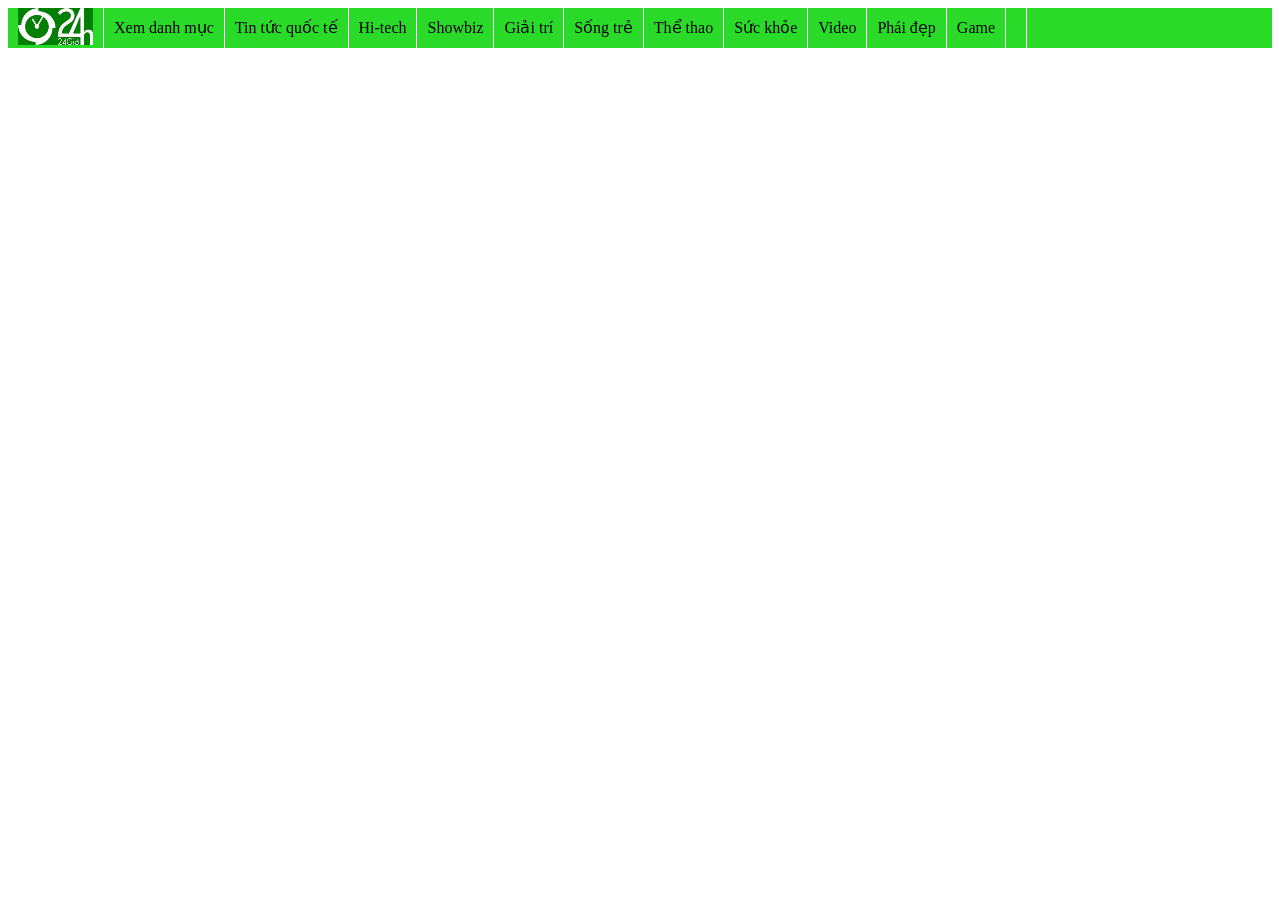
==== Unit04/demo/Bai1Kieu2.html @ cdb2ff8a "BT" ====
<!DOCTYPE html>
<html lang="en">
<head>
	<meta charset="UTF-8">
	<title>Kiểu 2</title> 
	<link rel="stylesheet" href="Bai1Kieu2.css">
</head>
<body>

	<ul class="parent-lv1">
		<li class="menu-lv2">
			<img src="anh/logo.png">
		</li>
		<li class="menu-lv2">Xem danh mục
			<ul class="menu-lv3">
				<li>Trang chủ 24 giờ</li>
				<li class="news">Tin tức trong ngày
					<ul class="menu-lv4">
						<li>Tin Hà Nội</li>
						<li>Tin TP Hồ Chí Minh</li>
						<li>Tin Đà Nẵng</li>
						<li>Tai nạn giao thông</li>
					</ul>
				</li>
				<li>Bóng đá</li>
				<li>Thế giới</li>
				<li>Thời trang</li>
				<li>An ninh xã hội</li>
				<li>Thời trang Hi-tech</li>
				<li>Tài chính-Bất động sản</li>
				<li>Ẩm thực</li>
				<li>Làm đẹp</li>
				<li>Đời sống Showbiz</li>
				<li>Giải trí</li>
				<li>Bạn trẻ - Cuộc sống</li>
				<li>Giáo dục - Du học</li>
				<li>Thể thao</li>
				<li>Phi thường - Kỳ quặc</li>
				<li>Công nghệ thông tin</li>
				<li>Ô tô </li>
				<li>Xe máy - Xe đạp</li>
				<li>Thị trường - Tiêu dùng</li>
				<li>Du lịch</li>
				<li>Sức khỏe đời sống</li>
				<li>Video tổng hợp</li>
			</ul>
		</li>
		<li class="menu-lv2">Tin tức quốc tế</li>
		<li class="menu-lv2">Hi-tech</li>
		<li class="menu-lv2">Showbiz</li>
		<li class="menu-lv2">Giải trí</li>
		<li class="menu-lv2">Sống trẻ</li>
		<li class="menu-lv2">Thể thao</li>
		<li class="menu-lv2">Sức khỏe</li>
		<li class="menu-lv2">Video</li>
		<li class="menu-lv2">Phái đẹp</li>
		<li class="menu-lv2">Game</li>
		<li class="menu-lv2"></li>
	</ul>
</body>
</html>
---- Unit04/demo/Bai1Kieu2.css ----
.menu-lv2> img{
	background-color: green;
}
ul{
	float: left;
	list-style: none;
	width: 100%;
	margin: 0;
	padding: 0px;
	background-color: #29da29;
}
.menu-lv2{
	float: left;
	padding: 0 10px;
	border-right: 1px white solid;
	height: 40px;
	line-height: 40px;
	position: relative;
}
.menu-lv3{
	position: absolute;
	top: 40px;
	left: 0;
	width: 200px;
	display: none;
}

.menu-lv3> li{
	border-top: 0.5px white solid;
	padding-left: 10px;
}
.news{
	position: relative;
}
.menu-lv4{
	position: absolute;
	left: 100%;
	top: 0;
	border-left-color: white;
	border-left-width: 1px;
	border-left-style: solid;
	display: none;
}
.menu-lv4>li{
	border-top: 0.5px white solid;
}
li{
	cursor: pointer;
}

.menu-lv2:hover .menu-lv3{
	display: block;
	background-color: lightgreen;
}
.news:hover .menu-lv4{
	display: block;
}
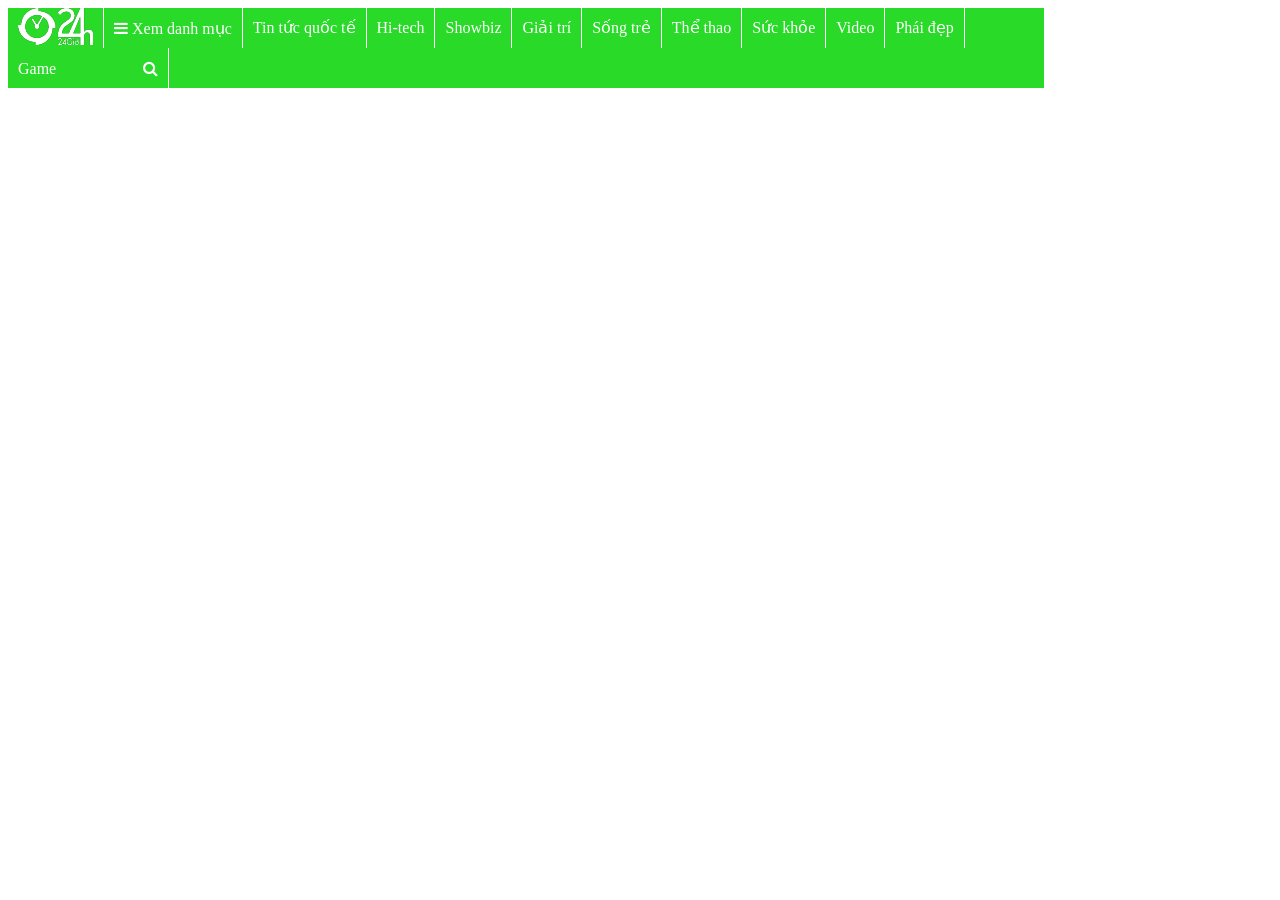
==== commit 41163e87: "Nop BT buoi 4" ====
--- a/Unit04/demo/Bai1Kieu2.html
+++ b/Unit04/demo/Bai1Kieu2.html
@@ -1,61 +1,60 @@
-<!DOCTYPE html>
-<html lang="en">
-<head>
-	<meta charset="UTF-8">
-	<title>Kiểu 2</title> 
-	<link rel="stylesheet" href="Bai1Kieu2.css">
-</head>
-<body>
-
-	<ul class="parent-lv1">
-		<li class="menu-lv2">
-			<img src="anh/logo.png">
-		</li>
-		<li class="menu-lv2">Xem danh mục
-			<ul class="menu-lv3">
-				<li>Trang chủ 24 giờ</li>
-				<li class="news">Tin tức trong ngày
-					<ul class="menu-lv4">
-						<li>Tin Hà Nội</li>
-						<li>Tin TP Hồ Chí Minh</li>
-						<li>Tin Đà Nẵng</li>
-						<li>Tai nạn giao thông</li>
-					</ul>
-				</li>
-				<li>Bóng đá</li>
-				<li>Thế giới</li>
-				<li>Thời trang</li>
-				<li>An ninh xã hội</li>
-				<li>Thời trang Hi-tech</li>
-				<li>Tài chính-Bất động sản</li>
-				<li>Ẩm thực</li>
-				<li>Làm đẹp</li>
-				<li>Đời sống Showbiz</li>
-				<li>Giải trí</li>
-				<li>Bạn trẻ - Cuộc sống</li>
-				<li>Giáo dục - Du học</li>
-				<li>Thể thao</li>
-				<li>Phi thường - Kỳ quặc</li>
-				<li>Công nghệ thông tin</li>
-				<li>Ô tô </li>
-				<li>Xe máy - Xe đạp</li>
-				<li>Thị trường - Tiêu dùng</li>
-				<li>Du lịch</li>
-				<li>Sức khỏe đời sống</li>
-				<li>Video tổng hợp</li>
-			</ul>
-		</li>
-		<li class="menu-lv2">Tin tức quốc tế</li>
-		<li class="menu-lv2">Hi-tech</li>
-		<li class="menu-lv2">Showbiz</li>
-		<li class="menu-lv2">Giải trí</li>
-		<li class="menu-lv2">Sống trẻ</li>
-		<li class="menu-lv2">Thể thao</li>
-		<li class="menu-lv2">Sức khỏe</li>
-		<li class="menu-lv2">Video</li>
-		<li class="menu-lv2">Phái đẹp</li>
-		<li class="menu-lv2">Game</li>
-		<li class="menu-lv2"></li>
-	</ul>
-</body>
+<!DOCTYPE html>
+<html lang="en">
+<head>
+	<meta charset="UTF-8">
+	<title>Kiểu 2</title> 
+	<link rel="stylesheet" href="Bai1Kieu2.css">
+	<link rel="stylesheet" href="font-awesome-4.7.0/css/font-awesome.min.css">
+</head>
+<body>
+	<ul class="parent-lv1" id="menu">
+		<li class="menu-lv2 menu">
+			<img src="anh/logo.png">
+		</li>
+		<li class="fa fa-bars menu-lv2 menu" id="dm"> Xem danh mục
+			<ul class="menu-lv3">
+				<li class="menu">Trang chủ 24 giờ</li>
+				<li class="news menu">Tin tức trong ngày
+					<ul class="menu-lv4">
+						<li class="menu">Tin Hà Nội</li>
+						<li class="menu">Tin TP Hồ Chí Minh</li>
+						<li class="menu">Tin Đà Nẵng</li>
+						<li class="menu">Tai nạn giao thông</li>
+						<li class="menu">Tin Cần Thơ</li>
+						<li class="menu">Tin thời tiết</li>
+						<li class="menu">Dự báo thời tiết</li>
+					</ul>
+				</li>
+				<li class="menu">Bóng đá</li>
+				<li class="menu">Thời trang Hi-tech</li>
+				<li class="menu">Tài chính-Bất động sản</li>
+				<li class="menu">Ẩm thực</li>
+				<li class="menu">Làm đẹp</li>
+				<li class="menu">Đời sống Showbiz</li>
+				<li class="menu">Giải trí</li>
+				<li class="menu">Bạn trẻ - Cuộc sống</li>
+				<li class="menu">Giáo dục - Du học</li>
+				<li class="menu">Thể thao</li>
+				<li class="menu">Phi thường - Kỳ quặc</li>
+				<li class="menu">Công nghệ thông tin</li>
+				<li class="menu">Ô tô </li>
+				<li class="menu">Xe máy - Xe đạp</li>
+				<li class="menu">Thị trường - Tiêu dùng</li>
+				<li class="menu">Du lịch</li>
+				<li class="menu">Sức khỏe đời sống</li>
+				<li class="menu">Video tổng hợp</li>
+			</ul>
+		</li>
+		<li class="menu-lv2 menu">Tin tức quốc tế</li>
+		<li class="menu-lv2 menu">Hi-tech</li>
+		<li class="menu-lv2 menu">Showbiz</li>
+		<li class="menu-lv2 menu">Giải trí</li>
+		<li class="menu-lv2 menu">Sống trẻ</li>
+		<li class="menu-lv2 menu">Thể thao</li>
+		<li class="menu-lv2 menu">Sức khỏe</li>
+		<li class="menu-lv2 menu">Video</li>
+		<li class="menu-lv2 menu">Phái đẹp</li>
+		<li class="menu-lv2 menu">Game <span class="fa fa-search" id="icon"></span></li>
+	</ul>
+</body>
 </html>
--- a/Unit04/demo/Bai1Kieu2.css
+++ b/Unit04/demo/Bai1Kieu2.css
@@ -1,57 +1,74 @@
-.menu-lv2> img{
-	background-color: green;
-}
-ul{
-	float: left;
-	list-style: none;
-	width: 100%;
-	margin: 0;
-	padding: 0px;
-	background-color: #29da29;
-}
-.menu-lv2{
-	float: left;
-	padding: 0 10px;
-	border-right: 1px white solid;
-	height: 40px;
-	line-height: 40px;
-	position: relative;
-}
-.menu-lv3{
-	position: absolute;
-	top: 40px;
-	left: 0;
-	width: 200px;
-	display: none;
-}
-
-.menu-lv3> li{
-	border-top: 0.5px white solid;
-	padding-left: 10px;
-}
-.news{
-	position: relative;
-}
-.menu-lv4{
-	position: absolute;
-	left: 100%;
-	top: 0;
-	border-left-color: white;
-	border-left-width: 1px;
-	border-left-style: solid;
-	display: none;
-}
-.menu-lv4>li{
-	border-top: 0.5px white solid;
-}
-li{
-	cursor: pointer;
-}
-
-.menu-lv2:hover .menu-lv3{
-	display: block;
-	background-color: lightgreen;
-}
-.news:hover .menu-lv4{
-	display: block;
-}
+
+ul{
+	float: left;
+	list-style: none;
+	width: 82%;
+	margin: 0;
+	padding: 0px;
+	background-color: #29da29;
+}
+.menu-lv2{
+	float: left;
+	padding: 0 10px;
+	border-right: 1px white solid;
+	height: 40px;
+	line-height: 40px;
+	position: relative;
+}
+.menu-lv3{
+	position: absolute;
+	top: 40px;
+	left: -79px;
+	width: 200px;
+	text-align: left;
+	display: none;
+}
+
+.menu-lv3> li{
+	border-top: 0.5px white solid;
+	padding-left: 10px;
+}
+.news{
+	position: relative;
+}
+.menu-lv4{
+	position: absolute;
+	left: 100%;
+	top: 0;
+	border-left-color: white;
+	border-left-width: 1px;
+	border-left-style: solid;
+	display: none;
+}
+.menu-lv4>li{
+	border-top: 0.5px white solid;
+}
+li{
+	cursor: pointer;
+}
+
+.menu-lv2:hover .menu-lv3{
+	display: block;
+	background-color: #29da29;
+}
+.news:hover .menu-lv4{
+	display: block;
+}
+.menu:hover{
+	display: block;
+	background-color: lightgreen;
+}
+.menu{
+	color: white;
+}
+#icon{
+	height: 40px;
+	line-height: 40px;
+	text-align: right;
+	width: 98px;
+}
+#dm{
+	height: 40px;
+	line-height: 40px;
+	text-align: right;
+}
